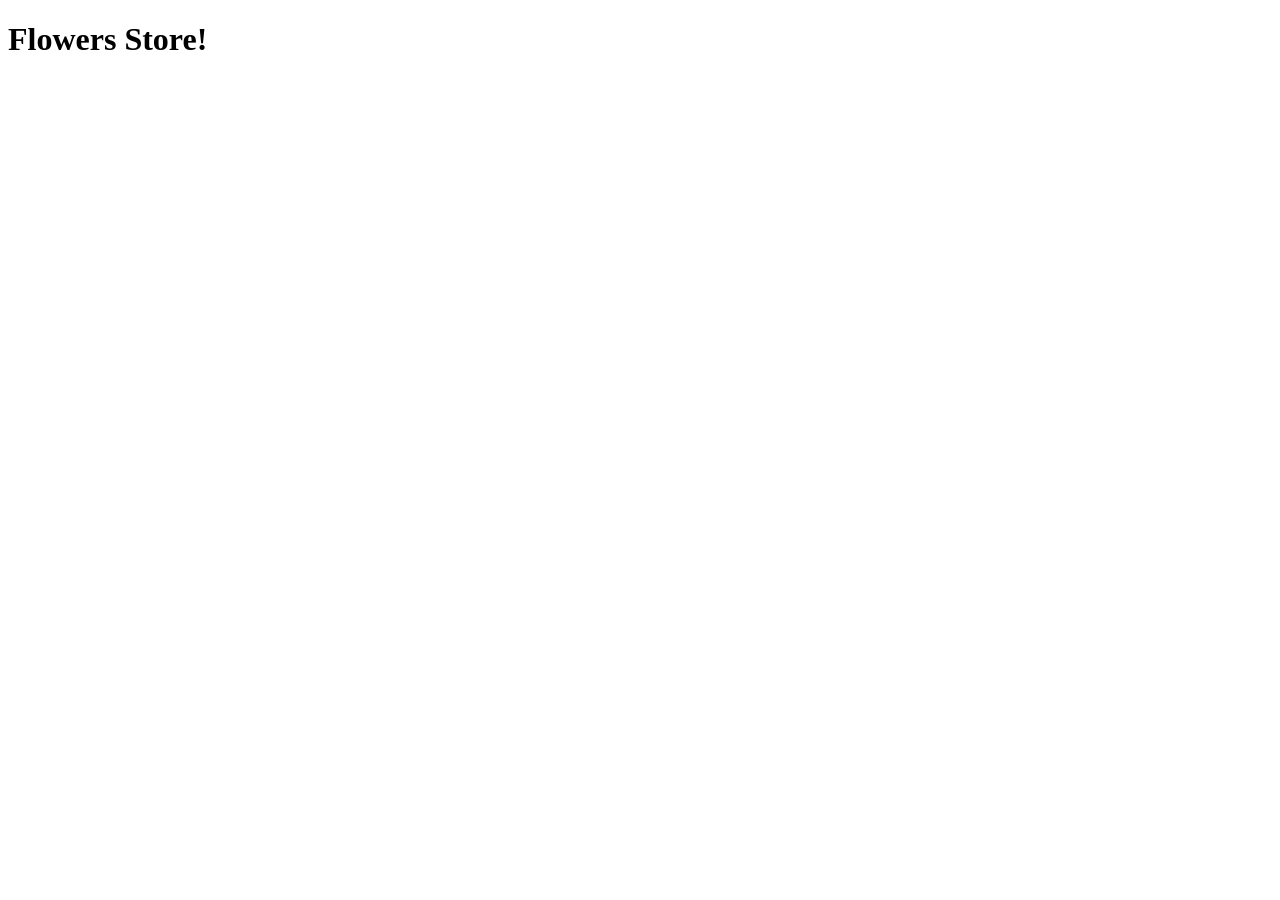
==== about.html @ d6be6406 "Added About page with 2 links" ====
<!DOCTYPE html>
<html lang="en">
<head>
    <meta charset="UTF-8">
    <meta name="viewport" content="width=device-width, initial-scale=1.0">
    <title>Document</title>

</head>
<body>
    <h1>Flowers Store!</h1>
    <a href="index.html"></a>
    <a href="about.html"></a>
</body>
</html>
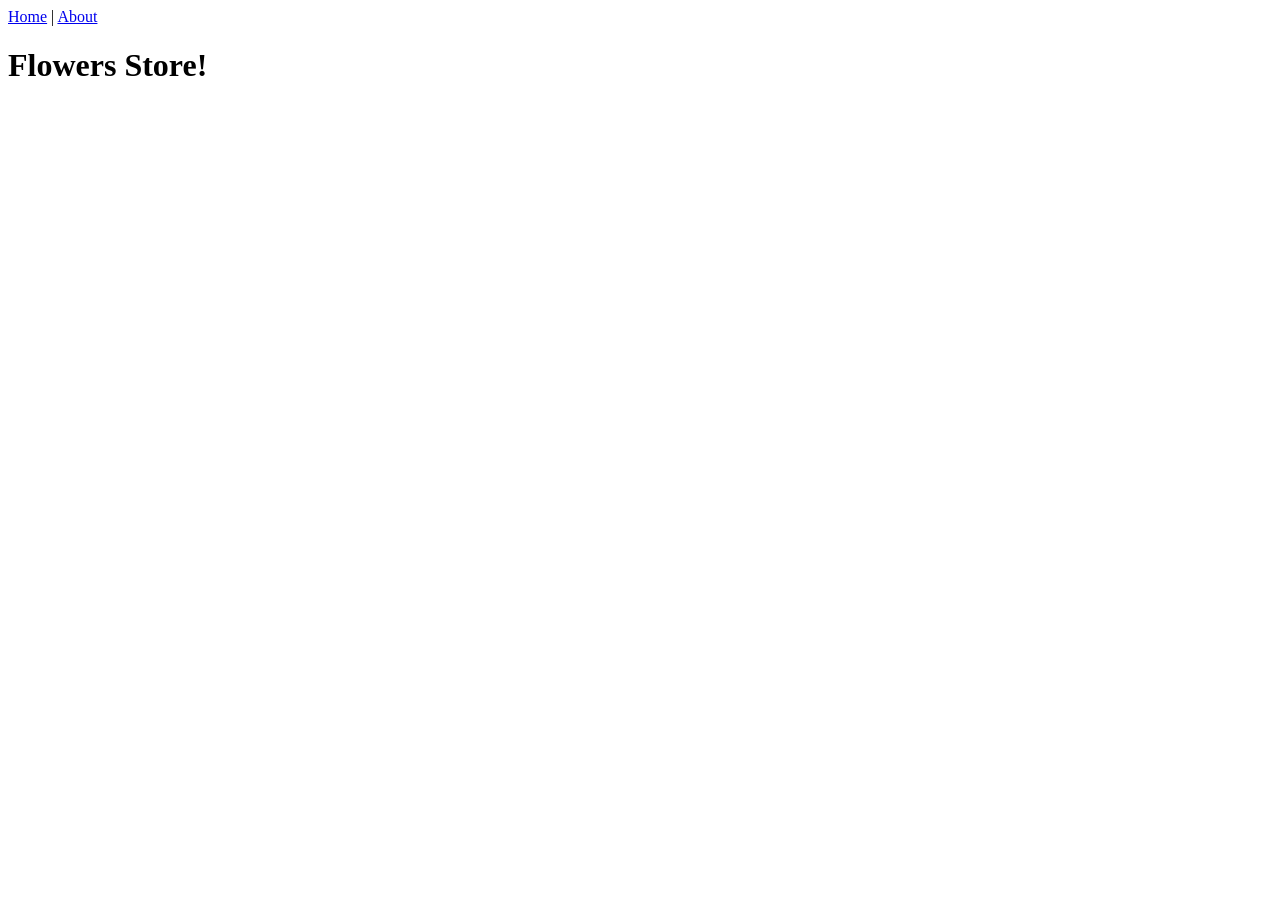
==== commit 3df8c43a: "Small ajustments" ====
--- a/about.html
+++ b/about.html
@@ -1,14 +1,19 @@
 <!DOCTYPE html>
 <html lang="en">
+
 <head>
     <meta charset="UTF-8">
     <meta name="viewport" content="width=device-width, initial-scale=1.0">
     <title>Document</title>
 
 </head>
+
 <body>
+    <a href="index.html">Home</a>
+    <span>|</span>
+    <a href="about.html">About</a>
+
     <h1>Flowers Store!</h1>
-    <a href="index.html"></a>
-    <a href="about.html"></a>
 </body>
+
 </html>
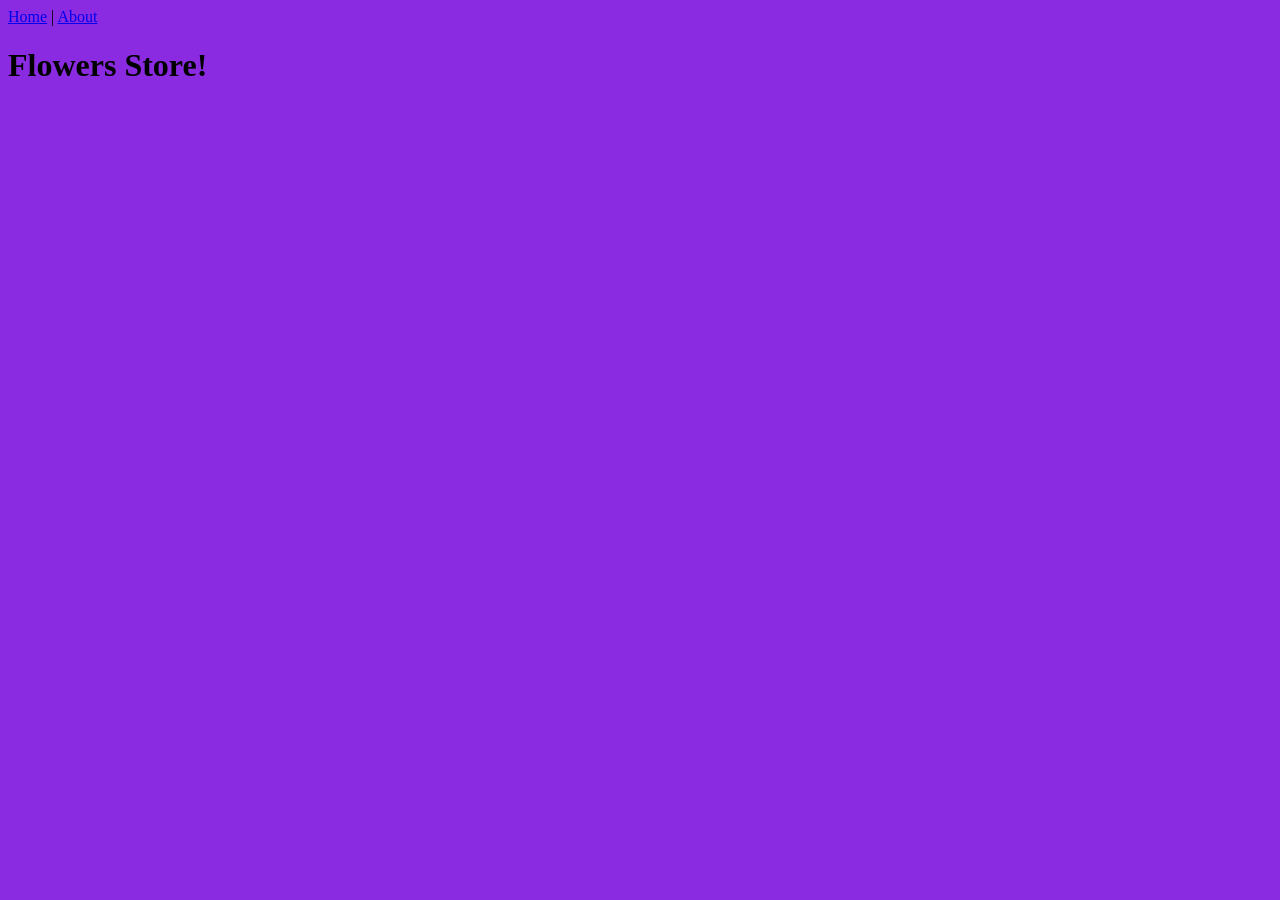
==== commit 05888a75: "added contact us, and updated about links" ====
--- a/about.html
+++ b/about.html
@@ -4,6 +4,8 @@
 <head>
     <meta charset="UTF-8">
     <meta name="viewport" content="width=device-width, initial-scale=1.0">
+     <link rel="stylesheet" href="style.css">
+      <script defer src="main.js"></script>
     <title>Document</title>
 
 </head>
--- a/style.css
+++ b/style.css
@@ -0,0 +1,4 @@
+body {
+    font-family: fantasy;
+    background-color: blueviolet;
+}
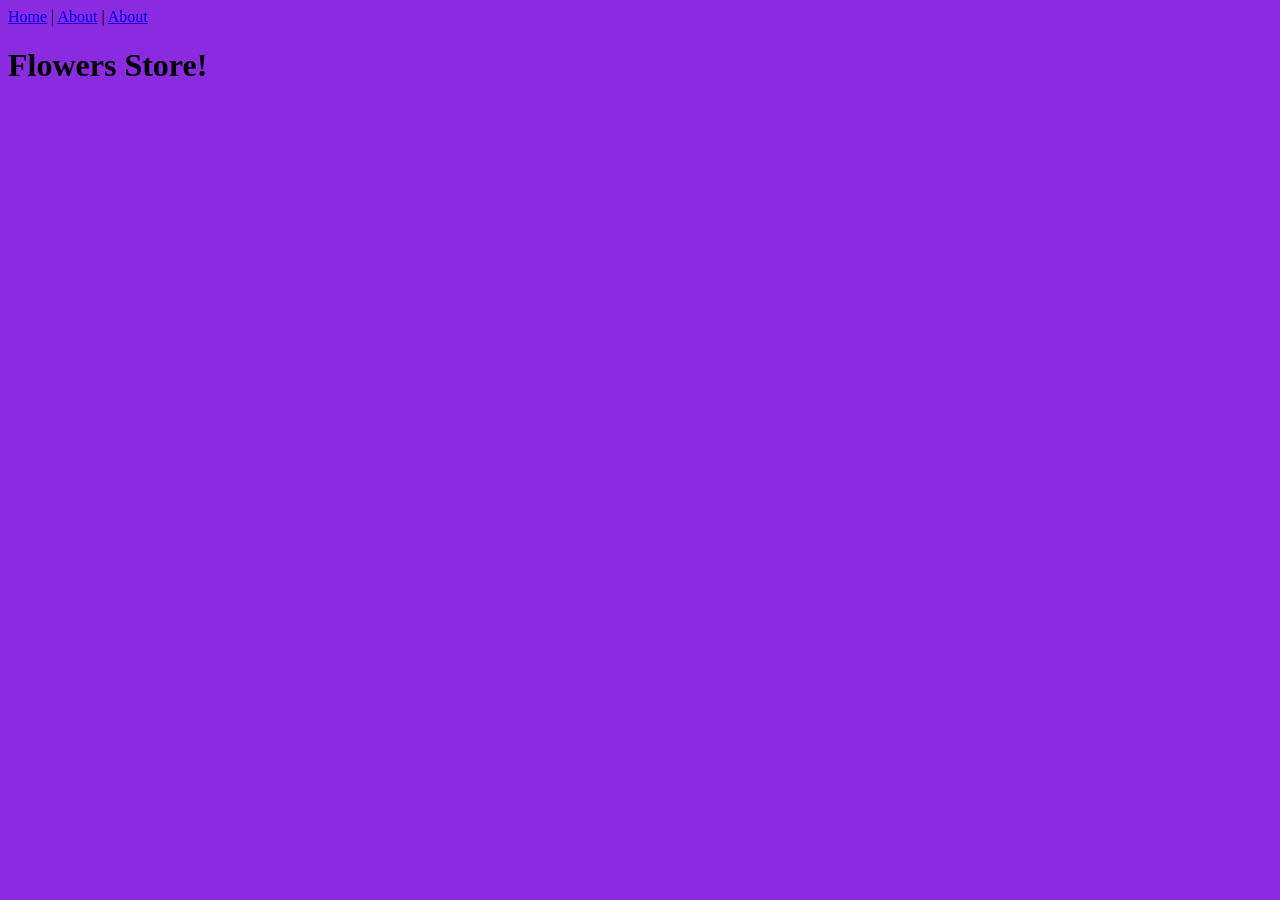
==== commit 79c77000: "connected contact us to main pages" ====
--- a/about.html
+++ b/about.html
@@ -14,6 +14,8 @@
     <a href="index.html">Home</a>
     <span>|</span>
     <a href="about.html">About</a>
+    <span>|</span>
+    <a href="contact-us.html">About</a>
 
     <h1>Flowers Store!</h1>
 </body>
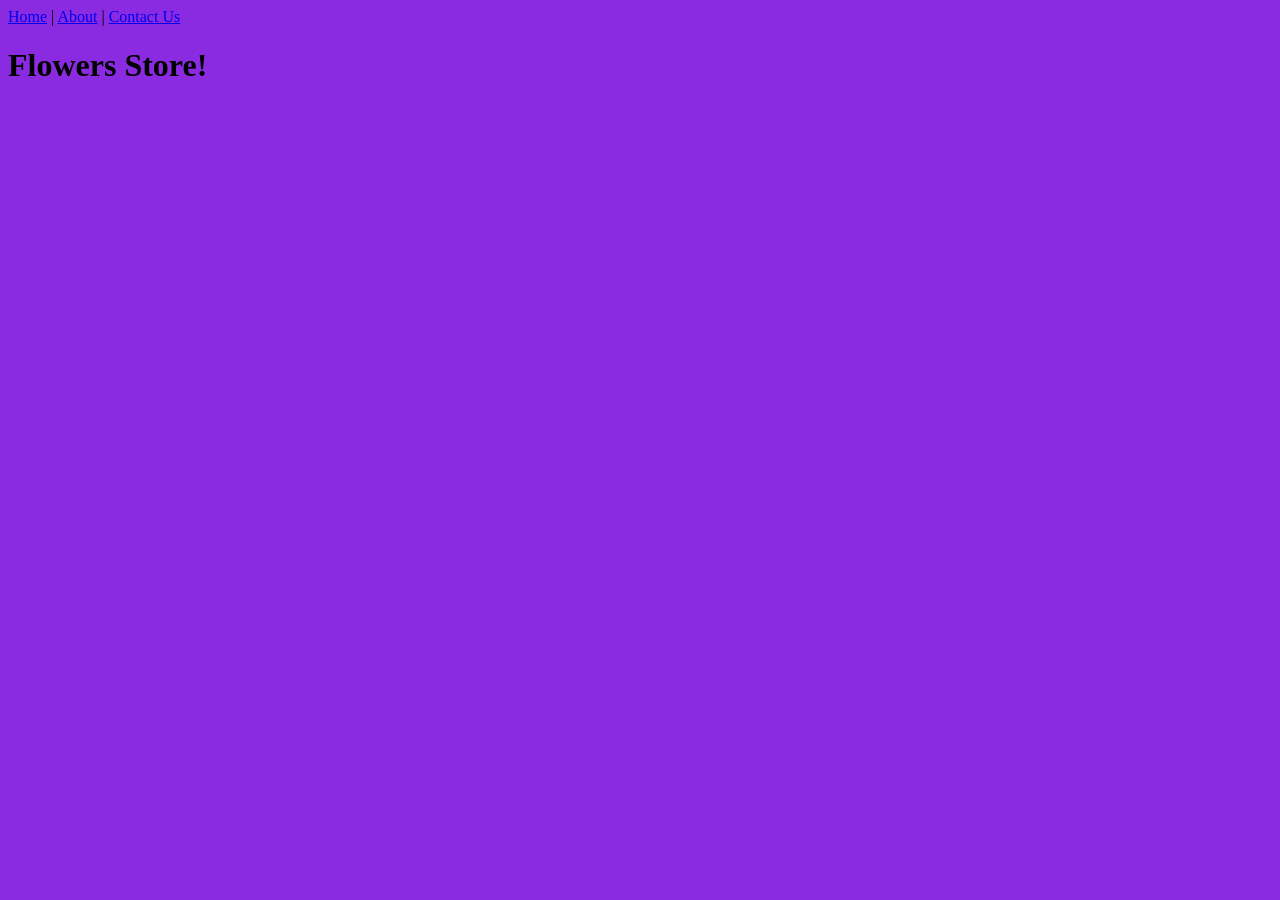
==== commit e64da324: "updated link names and aligned form to the middle" ====
--- a/about.html
+++ b/about.html
@@ -15,7 +15,7 @@
     <span>|</span>
     <a href="about.html">About</a>
     <span>|</span>
-    <a href="contact-us.html">About</a>
+    <a href="contact-us.html">Contact Us</a>
 
     <h1>Flowers Store!</h1>
 </body>
--- a/style.css
+++ b/style.css
@@ -1,4 +1,16 @@
 body {
     font-family: fantasy;
     background-color: blueviolet;
+}
+
+
+form {
+    display: inline-block;
+    border: 1px solid black;
+    padding: 20px;
+
+}
+
+.container {
+    text-align: center;
 }
